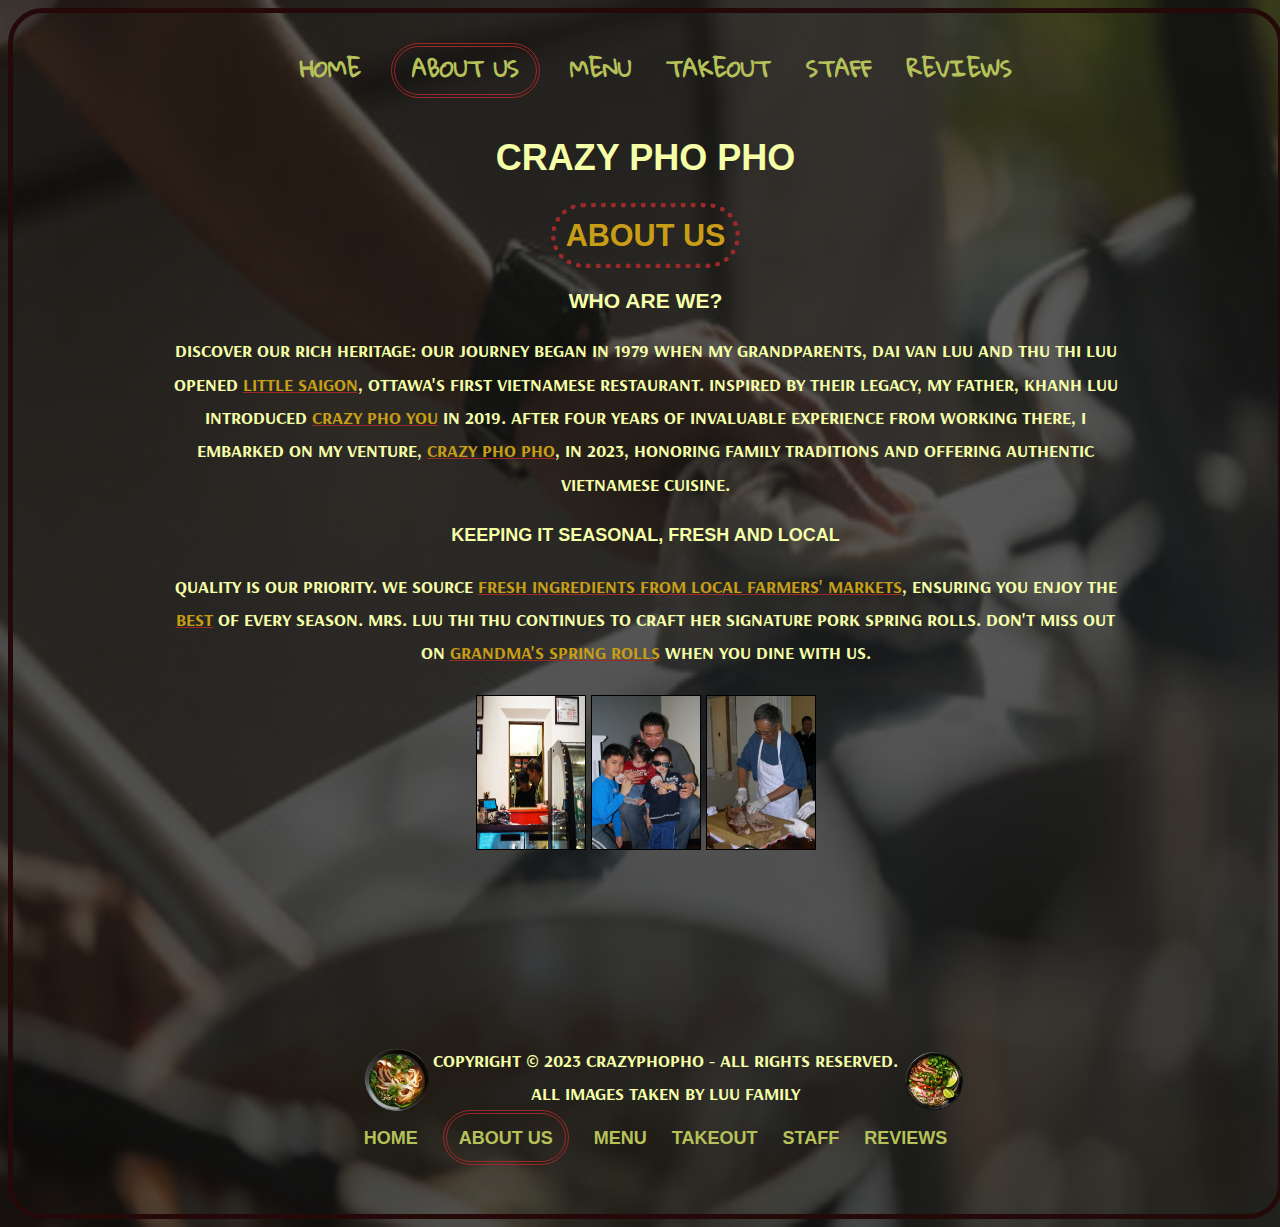
==== Aboutus.html @ 1bb72388 "Going on assignment 3" ====
<!DOCTYPE html>
<html lang="en">

<head>
    <link rel="stylesheet" href="./Styles/aboutus.css" type="text/css">
    <link rel="stylesheet" href="./Styles/site.css" type="text/css">
    <link rel="icon" type="image/x-icon" href="./Images/CPPLogo.webp">
    <meta charset="UTF-8">
    <meta name="viewport" content="width=device-width, initial-scale=1.0">
    <title>Crazy Pho Pho AboutUs</title>
</head>

<body>
    <div class="div0">
        <div class="div1">
            <div class="navbar">
                <nav>
                    <ul>
                        <li><a href="./Index.html">Home</a></li>
                        <li><span class="currentPage"><a href="./Aboutus.html">About
                                    Us</a></span></li>
                        <li><a href="./Menu.html">Menu</a></li>
                        <li><a href="./Takeout.html">TakeOut</a></li>
                        <li><a href="./Staff.html">Staff</a></li>
                        <li><a href="./Reviews.html">Reviews</a></li>
                    </ul>
                </nav>

            </div>
            <main>
                <header>
                    <h1>Crazy Pho Pho</h1>
                    <h2 class="emphasis">About us</h2>
                    <h3>Who are we?</h3>
                </header>
                <p>
                    Discover our rich heritage: Our journey began in 1979 when my grandparents, Dai Van Luu and Thu Thi Luu opened <span class="emphasis">Little Saigon</span>, Ottawa's first Vietnamese restaurant. Inspired by their legacy, my father, Khanh Luu introduced <span class="emphasis">Crazy Pho You</span> in 2019. After four years of invaluable experience from working there, I embarked on my venture, <span class="emphasis">Crazy Pho Pho</span>, in 2023, honoring family traditions and offering authentic Vietnamese cuisine.
                </p>
                <h4>Keeping it Seasonal, Fresh and Local</h4>
                <p>
                    Quality is our priority. We source <span class="emphasis">fresh ingredients from local farmers' markets</span>, ensuring you enjoy the <span class="emphasis">best</span> of every season. Mrs. Luu Thi Thu continues to craft her signature pork spring rolls. Don't miss out on <span class="emphasis">Grandma's spring rolls</span> when you dine with us.
                </p>

                <img src="./Images/J&K.png" alt="Me and my father working at Crazy Pho You">
                <img src="./Images/LuuFamily.png" alt="Family photo of the Luu family">
                <img src="./Images/Gramps.jpg" alt="My grandfather cutting meat">
            </main>
        </div>

        <footer>
            <br>
            <br>
            <br>
            <p class="float"><img class="leftfloat" src="./Images/phoHome1.png" alt="A bowl of pho">Copyright &copy;
                2023 CrazyPhoPho - All Rights Reserved.<img class="rightfloat" src="./Images/phoHome2.png"
                    alt="A bowl of pho"><br>All images taken by Luu Family </p>
            <br>
            <ul class="navbar">
                <li><a href="./Index.html">Home</a></li>
                <li><span class="currentPage"><a href="./Aboutus.html">About
                            Us</a></span></li>
                <li><a href="./Menu.html">Menu</a></li>
                <li><a href="./Takeout.html">TakeOut</a></li>
                <li><a href="./Staff.html">Staff</a></li>
                <li><a href="./Reviews.html">Reviews</a></li>
            </ul>

        </footer>
    </div>
</body>

</html>
---- Styles/aboutus.css ----
* {
    color: rgb(245, 255, 168);
    font-family: 'Arsenal', sans-serif;
    font-weight: bolder;
    --AboutusBorder: dotted rgb(156, 41, 41) 5px;
}

h1, h2, h3, h4 {
    font-family: 'Permanent Marker', cursive, Calibri, sans-serif;
}

h2 {
    font-size: 1.7em;
    color: rgb(182, 194, 89);
    border: var(--AboutusBorder);
    border-radius: 35px;
    padding: 10px;
    margin: auto;
    display: inline-block;
}

p {
    font-size: large;
    line-height: 25pt;
    margin: auto;
    padding-inline-start: 150px;
    padding-inline-end: 150px;
}


header p {
    margin: 0;
    padding-left: 100px;
    padding-right: 100px;
    text-indent: 25px;
}

.div1 img {
    max-height: 17vh;
    min-height: 17vh;
    min-width: 12vh;
    max-width: 12vh;
    border: 1px solid black;
    margin-bottom: 100px;
    margin-top: 25px;
}

@media (max-width: 768px) {
    main {
     margin: auto;
     padding: 20px;
    }
  }
---- Styles/site.css ----
@import url('https://fonts.googleapis.com/css2?family=Arsenal:ital@1&family=Gloria+Hallelujah&family=Oswald&family=Permanent+Marker&display=swap');

* {
    color: rgb(245, 255, 168);
    font-family: 'Arsenal', sans-serif;
    font-weight: bolder;
}

:root {
    --AboutusBorder: dotted rgb(156, 41, 41) 5px;
    --menuBorder: dotted rgb(156, 41, 41) 5px;
    --itemsBorder: solid rgb(156, 41, 41) 1px;
    --Color_Because_I_Need_my_Fourth_CSS_Custom_Properties: rgb(24, 180, 37);
    --Color_Because_I_Need_my_Fifth_CSS_Custom_Properties: rgb(209, 10, 10);
    --Color_So_It_Matches_My_Other_CSS_Custom_Properties1: rgb(223, 85, 6);
    --Color_So_It_Matches_My_Other_CSS_Custom_Properties2: rgb(69, 78, 204);
}

body {
    font-size: large;
    background-repeat: no-repeat;
    background-size: 100% 100%;
    color: rgb(204, 104, 22);
    text-align: center;
    text-transform: uppercase;
    background-color: black;
    min-height: 100vh;
    font-family: 'Permanent Marker', cursive, Calibri, sans-serif;
    background-image: linear-gradient(rgba(0, 0, 0, 0.642), rgba(0, 0, 0, 0.684)), url(../Images/BackgroundImage1.png);
    overflow-x: hidden;

}

h1, h2, h3, h4 {
    font-family: 'Permanent Marker', cursive, Calibri, sans-serif;
}

main {
    min-height: 52vh;
    grid-row: 1;
}

nav a {
    text-align: center;
    font-family: 'Gloria Hallelujah', cursive;
    text-decoration: none;
    font-size: larger;
    padding-top: 20px;
}

nav li, footer li {
    display: inline-block;
    margin-right: 20px;
}

.navbar {
    margin: 0;
    display: inline-block;
    border-radius: 35px;
    padding: 5px;
}

.navbar li:hover {
    font-size: larger;
    font-weight: bolder;
}

.div1 a {
    text-decoration: none;
    font-weight: bolder;
    color: rgb(182, 194, 89);
    border: 5px rgb(156, 41, 41);
    border-radius: 35px;
    padding: 5px;
}

.div0 {
    border: solid rgb(37, 9, 9) 5px;
    border-radius: 35px;
    padding: 10px;
    width: 100%;
    max-width: 98.5%;
    overflow-x: hidden;
}

.emphasis {
    color: rgb(199, 158, 22) !important;
}

span {
    text-decoration: underline;
    text-decoration-color: rgb(156, 41, 41);
}

footer, footer a, footer li {
    text-align: center;
    text-decoration: none;
    color: rgb(182, 194, 89);
    grid-row: 2;
    margin-bottom: 15px;
}

footer a {
    font-family: 'Permanent Marker', cursive, Calibri, sans-serif;
    font-weight: lighter;
}

footer li {
    font-family: 'Times New Roman', Times, serif;
    font-weight: bolder;
}
footer {
    position: relative;
    bottom: 0;
    left: 110;
    width: 100%;
    padding: 20px;
}

.float {
    display: inline-block;
    overflow: hidden;
}

.float::after {
    content: "";
    display: table;
    clear: both;
}

.leftfloat, .rightfloat {
    max-height: 8vh;
    min-height: 8vh;
    min-width: 8vh;
    max-width: 8vh;
}

.leftfloat {
    float: left;
}

.rightfloat {
    float: right;
}

.currentPage {
    border: 4px double rgb(156, 41, 41);
    border-radius: 35px;
    padding: 12px;
    text-decoration: none;
}

@media (max-width: 768px) {
    * {
        text-align: center;
        margin: auto;
    }

    body {
        background-image: none;
        font-size: 16px;
        background-color:rgba(0, 0, 0, 0.945);
    }
    .navbar li:hover {
        font-size: small;
    }
    .navbar a {
        padding: 10px;
      }
      .div0 {
        max-width: 95.5%;
      }
}
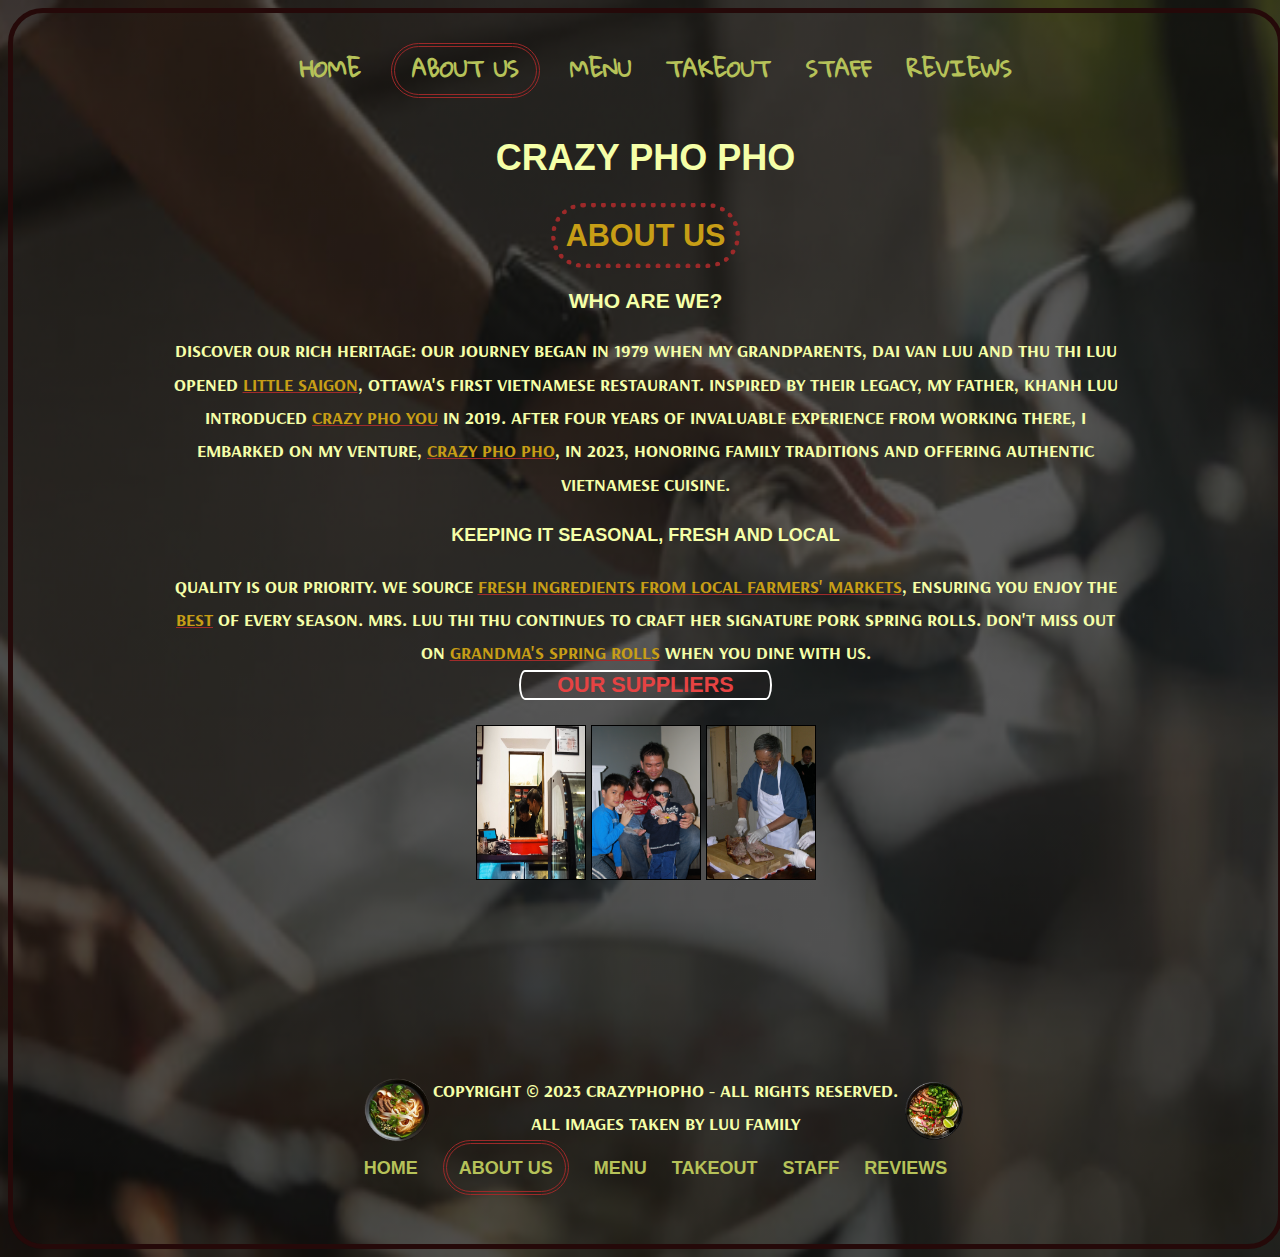
==== commit f0a7aa36: "Finishing Assignmnet 3" ====
--- a/Aboutus.html
+++ b/Aboutus.html
@@ -34,16 +34,58 @@
                     <h3>Who are we?</h3>
                 </header>
                 <p>
-                    Discover our rich heritage: Our journey began in 1979 when my grandparents, Dai Van Luu and Thu Thi Luu opened <span class="emphasis">Little Saigon</span>, Ottawa's first Vietnamese restaurant. Inspired by their legacy, my father, Khanh Luu introduced <span class="emphasis">Crazy Pho You</span> in 2019. After four years of invaluable experience from working there, I embarked on my venture, <span class="emphasis">Crazy Pho Pho</span>, in 2023, honoring family traditions and offering authentic Vietnamese cuisine.
+                    Discover our rich heritage: Our journey began in 1979 when my grandparents, Dai Van Luu and Thu Thi
+                    Luu opened <span class="emphasis">Little Saigon</span>, Ottawa's first Vietnamese restaurant.
+                    Inspired by their legacy, my father, Khanh Luu introduced <span class="emphasis">Crazy Pho
+                        You</span> in 2019. After four years of invaluable experience from working there, I embarked on
+                    my venture, <span class="emphasis">Crazy Pho Pho</span>, in 2023, honoring family traditions and
+                    offering authentic Vietnamese cuisine.
                 </p>
                 <h4>Keeping it Seasonal, Fresh and Local</h4>
                 <p>
-                    Quality is our priority. We source <span class="emphasis">fresh ingredients from local farmers' markets</span>, ensuring you enjoy the <span class="emphasis">best</span> of every season. Mrs. Luu Thi Thu continues to craft her signature pork spring rolls. Don't miss out on <span class="emphasis">Grandma's spring rolls</span> when you dine with us.
+                    Quality is our priority. We source <span class="emphasis">fresh ingredients from local farmers'
+                        markets</span>, ensuring you enjoy the <span class="emphasis">best</span> of every season. Mrs.
+                    Luu Thi Thu continues to craft her signature pork spring rolls. Don't miss out on <span
+                        class="emphasis">Grandma's spring rolls</span> when you dine with us.
                 </p>
-
+                <div class="box">
+                    <a class="Links" class="button" href="#popup1">Our suppliers</a>
+                </div>
+                
+                <div id="popup1" class="overlay">
+                    <div class="popup">
+                        <h2>Suppliers & Wholesales</h2>
+                        <a class="close" href="#">&times;</a>
+                        <div class="content">
+                            <table class="table">
+                                <tr>
+                                    <th>Website</th>
+                                    <th>Products</th>
+                                </tr>
+                                <tr>
+                                    <td><a class="Links" href="https://www.costco.ca" target="_blank">Costco</a></td>
+                                    <td>Meats & beverages</td>
+                                </tr>
+                                <tr>
+                                    <td><a class="Links" href="https://balebanhmi.com/wholesale/" target="_blank">BALE</a></td>
+                                    <td>Banh mi</td>
+                                </tr>
+                                <tr>
+                                    <td><a class="Links" href="https://ottawachinatown.ca/kowloon-market/" target="_blank">Kowloon</a></td>
+                                    <td>All Other Food Products</td>
+                                </tr>
+                                <tr>
+                                    <td><a class="Links" href="https://www.sinco.ca/?gad_source=1&gclid=Cj0KCQiAj_CrBhD-ARIsAIiMxT8b3xhzq_vQsO8YQ8oaqfETxybaSppzeCB9f5o_gkfDSOlaZLoMPW0aAobrEALw_wcB" target="_blank">SINCO</a></td>
+                                    <td>All kitchen Materials</td>
+                                </tr>
+                            </table>
+                        </div>
+                    </div>
+                </div>
                 <img src="./Images/J&K.png" alt="Me and my father working at Crazy Pho You">
                 <img src="./Images/LuuFamily.png" alt="Family photo of the Luu family">
                 <img src="./Images/Gramps.jpg" alt="My grandfather cutting meat">
+
             </main>
         </div>
 
--- a/Styles/aboutus.css
+++ b/Styles/aboutus.css
@@ -5,17 +5,24 @@
     --AboutusBorder: dotted rgb(156, 41, 41) 5px;
 }
 
-h1, h2, h3, h4 {
+body {
+    background-image: linear-gradient(rgba(0, 0, 0, 0.642), rgba(0, 0, 0, 0.684)), url(../Images/BackgroundImage1.png);
+}
+
+h1,
+h2,
+h3,
+h4 {
     font-family: 'Permanent Marker', cursive, Calibri, sans-serif;
 }
 
 h2 {
     font-size: 1.7em;
     color: rgb(182, 194, 89);
-    border: var(--AboutusBorder);
+    border: var(--Border);
     border-radius: 35px;
+    margin: auto;
     padding: 10px;
-    margin: auto;
     display: inline-block;
 }
 
@@ -35,6 +42,12 @@
     text-indent: 25px;
 }
 
+.Links {
+    font-family: 'Permanent Marker', cursive, Calibri, sans-serif !important;
+    color: rgb(230, 67, 67) !important;
+    font-size: larger;
+}
+
 .div1 img {
     max-height: 17vh;
     min-height: 17vh;
@@ -45,9 +58,120 @@
     margin-top: 25px;
 }
 
+.box {
+    width: 20%;
+    margin: 0 auto;
+    background: rgba(43, 35, 35, 0.2);
+    border: 2px solid #fff;
+    border-radius: 20px/50px;
+    background-clip: padding-box;
+    text-align: center;
+}
+
+.overlay {
+    position: fixed;
+    top: 0;
+    bottom: 0;
+    left: 0;
+    right: 0;
+    background: rgba(0, 0, 0, 0.7);
+    transition: opacity 500ms;
+    visibility: hidden;
+    opacity: 0;
+}
+
+.overlay:target {
+    visibility: visible;
+    opacity: 1;
+}
+
+.popup {
+    margin: 70px auto;
+    padding: 20px;
+    background: #1f0808;
+    border-radius: 5px;
+    width: 30%;
+    position: relative;
+    transition: all 5s ease-in-out;
+    text-align: center;
+}
+
+.popup h2 {
+    margin-top: 0;
+    color: rgb(199, 158, 22);
+    font-family: Tahoma, Arial, sans-serif;
+    margin-bottom: 20px;
+}
+
+.popup .close {
+    position: absolute;
+    top: 20px;
+    right: 30px;
+    transition: all 200ms;
+    font-size: 30px;
+    font-weight: bold;
+    text-decoration: none;
+    color: #333;
+}
+
+.popup .close:hover {
+    color: #d80606;
+}
+
+.popup .content {
+    max-height: 30%;
+    overflow: auto;
+}
+
+.popup table {
+    margin: 0 auto;
+    border: solid 1px white;
+}
+
+.popup th,
+.popup tr,
+.popup td {
+    border: solid 0.5px white;
+    padding: 20px;
+    font-family: 'Permanent Marker', cursive, Calibri, sans-serif;
+}
+
+th {
+    color: rgb(199, 158, 22);
+    font-size: larger;
+}
+
+.popup td:nth-child(odd):is(:hover, :focus) {
+    border-image: linear-gradient(45deg, #e0e0e0, #bff569);
+    animation: glow 0.6s infinite alternate;
+    box-shadow: 0 0 10px 5px rgba(231, 229, 86, 0.7); 
+}
+
+@keyframes glow {
+    0% {
+        box-shadow: 0 0 5px 3px rgba(243, 211, 122, 0.7);
+    }
+    100% {
+        box-shadow: 0 0 20px 10px rgba(230, 160, 10, 0.7);
+    }
+}
+
 @media (max-width: 768px) {
     main {
-     margin: auto;
-     padding: 20px;
+        margin: auto;
+        padding: 20px;
     }
-  }+
+    h4,
+    h3 {
+        margin-top: 50px;
+    }
+
+    .box {
+        width: 70%;
+    }
+
+    .popup {
+        width: 70%;
+    }
+}--- a/Styles/site.css
+++ b/Styles/site.css
@@ -7,8 +7,7 @@
 }
 
 :root {
-    --AboutusBorder: dotted rgb(156, 41, 41) 5px;
-    --menuBorder: dotted rgb(156, 41, 41) 5px;
+    --Border: dotted rgb(156, 41, 41) 5px;
     --itemsBorder: solid rgb(156, 41, 41) 1px;
     --Color_Because_I_Need_my_Fourth_CSS_Custom_Properties: rgb(24, 180, 37);
     --Color_Because_I_Need_my_Fifth_CSS_Custom_Properties: rgb(209, 10, 10);
@@ -26,7 +25,6 @@
     background-color: black;
     min-height: 100vh;
     font-family: 'Permanent Marker', cursive, Calibri, sans-serif;
-    background-image: linear-gradient(rgba(0, 0, 0, 0.642), rgba(0, 0, 0, 0.684)), url(../Images/BackgroundImage1.png);
     overflow-x: hidden;
 
 }
@@ -46,6 +44,7 @@
     text-decoration: none;
     font-size: larger;
     padding-top: 20px;
+    padding-bottom: 20px;
 }
 
 nav li, footer li {
@@ -87,9 +86,14 @@
     color: rgb(199, 158, 22) !important;
 }
 
+.link-emphasis {
+    color: rgb(216, 100, 65) !important;
+    font-weight: lighter;
+}
+
 span {
     text-decoration: underline;
-    text-decoration-color: rgb(156, 41, 41);
+    text-decoration-color: rgb(160, 43, 43);
 }
 
 footer, footer a, footer li {
@@ -120,6 +124,7 @@
 .float {
     display: inline-block;
     overflow: hidden;
+    text-align: center;
 }
 
 .float::after {
@@ -159,14 +164,12 @@
     body {
         background-image: none;
         font-size: 16px;
-        background-color:rgba(0, 0, 0, 0.945);
+        background-color:rgba(0, 0, 0, 0.945) !important;
     }
     .navbar li:hover {
-        font-size: small;
+        font-size: 100%;
     }
-    .navbar a {
-        padding: 10px;
-      }
+
       .div0 {
         max-width: 95.5%;
       }
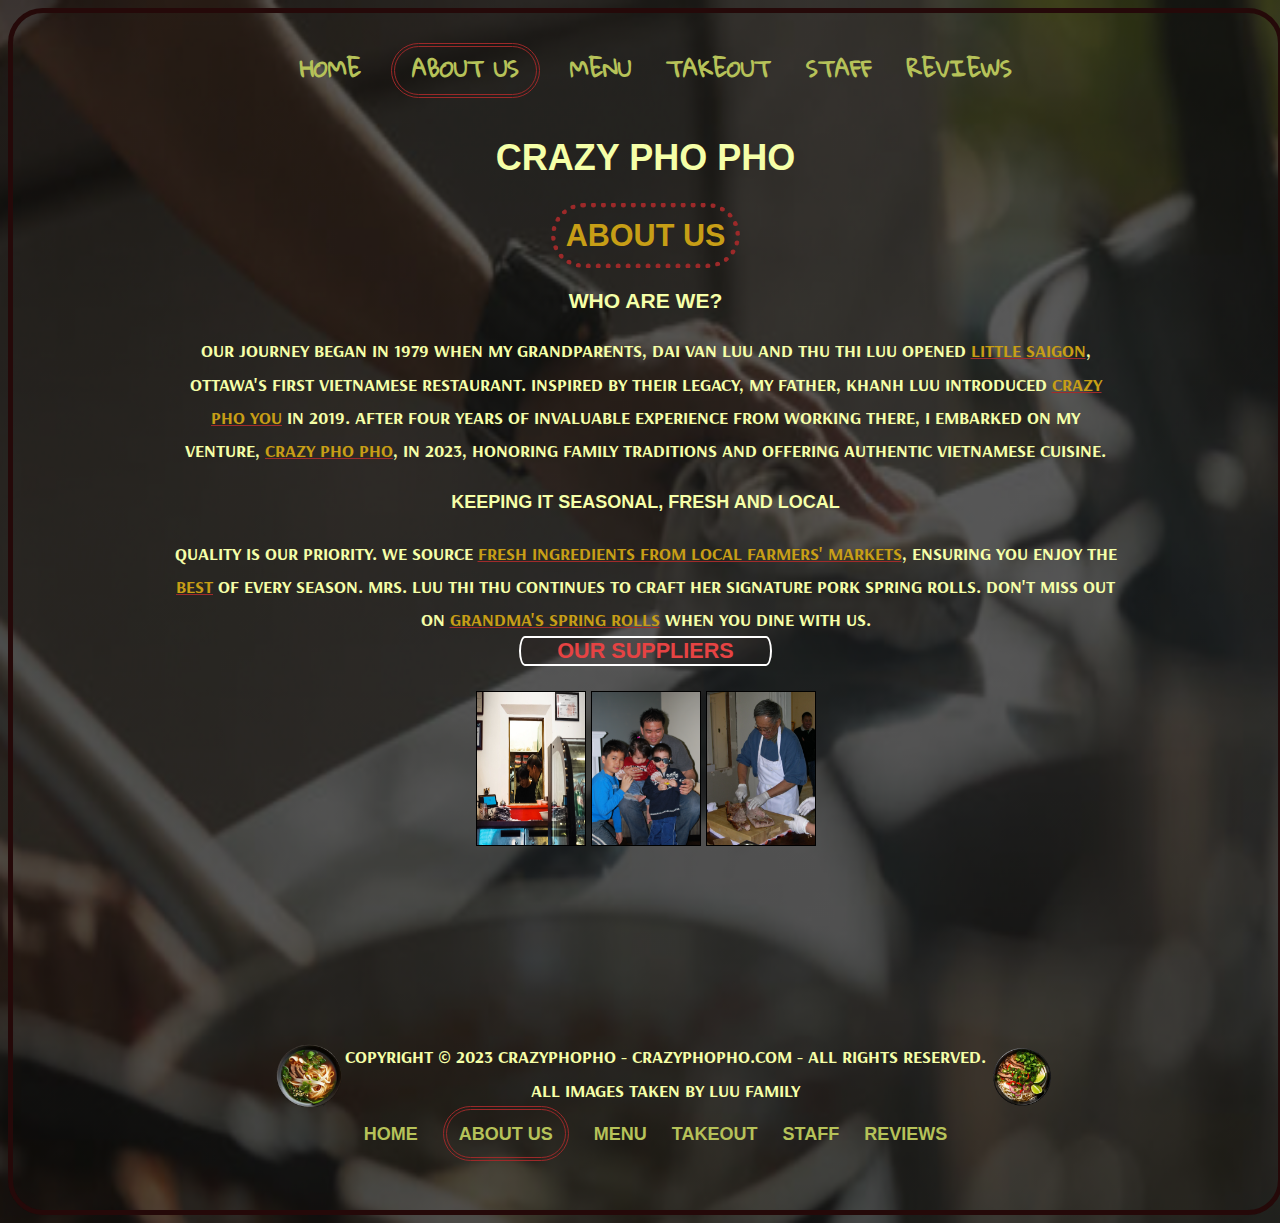
==== commit 34e79e6f: "Adding domain name in the footer" ====
--- a/Aboutus.html
+++ b/Aboutus.html
@@ -34,7 +34,7 @@
                     <h3>Who are we?</h3>
                 </header>
                 <p>
-                    Discover our rich heritage: Our journey began in 1979 when my grandparents, Dai Van Luu and Thu Thi
+                    Our journey began in 1979 when my grandparents, Dai Van Luu and Thu Thi
                     Luu opened <span class="emphasis">Little Saigon</span>, Ottawa's first Vietnamese restaurant.
                     Inspired by their legacy, my father, Khanh Luu introduced <span class="emphasis">Crazy Pho
                         You</span> in 2019. After four years of invaluable experience from working there, I embarked on
@@ -94,7 +94,7 @@
             <br>
             <br>
             <p class="float"><img class="leftfloat" src="./Images/phoHome1.png" alt="A bowl of pho">Copyright &copy;
-                2023 CrazyPhoPho - All Rights Reserved.<img class="rightfloat" src="./Images/phoHome2.png"
+                2023 CrazyPhoPho - crazyphopho.com - All Rights Reserved.<img class="rightfloat" src="./Images/phoHome2.png"
                     alt="A bowl of pho"><br>All images taken by Luu Family </p>
             <br>
             <ul class="navbar">
--- a/Styles/site.css
+++ b/Styles/site.css
@@ -116,7 +116,6 @@
 footer {
     position: relative;
     bottom: 0;
-    left: 110;
     width: 100%;
     padding: 20px;
 }
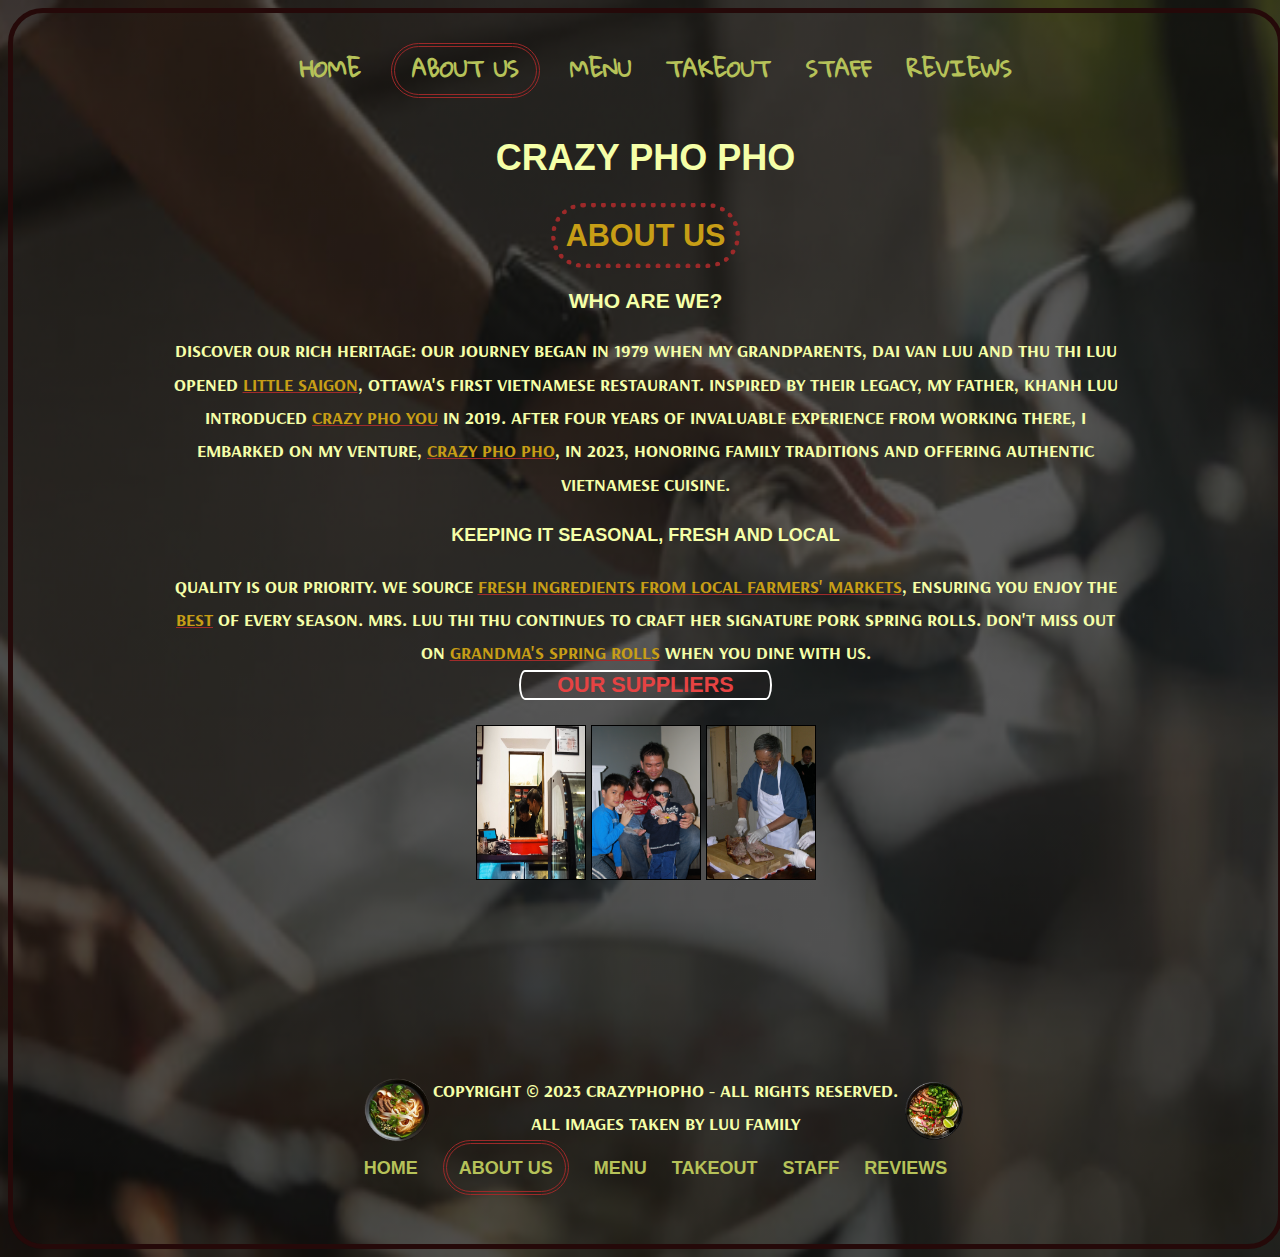
==== commit 34110967: "index" ====
--- a/Aboutus.html
+++ b/Aboutus.html
@@ -16,7 +16,7 @@
             <div class="navbar">
                 <nav>
                     <ul>
-                        <li><a href="./Index.html">Home</a></li>
+                        <li><a href="./index.html">Home</a></li>
                         <li><span class="currentPage"><a href="./Aboutus.html">About
                                     Us</a></span></li>
                         <li><a href="./Menu.html">Menu</a></li>
@@ -34,7 +34,7 @@
                     <h3>Who are we?</h3>
                 </header>
                 <p>
-                    Our journey began in 1979 when my grandparents, Dai Van Luu and Thu Thi
+                    Discover our rich heritage: Our journey began in 1979 when my grandparents, Dai Van Luu and Thu Thi
                     Luu opened <span class="emphasis">Little Saigon</span>, Ottawa's first Vietnamese restaurant.
                     Inspired by their legacy, my father, Khanh Luu introduced <span class="emphasis">Crazy Pho
                         You</span> in 2019. After four years of invaluable experience from working there, I embarked on
@@ -94,11 +94,11 @@
             <br>
             <br>
             <p class="float"><img class="leftfloat" src="./Images/phoHome1.png" alt="A bowl of pho">Copyright &copy;
-                2023 CrazyPhoPho - crazyphopho.com - All Rights Reserved.<img class="rightfloat" src="./Images/phoHome2.png"
+                2023 CrazyPhoPho - All Rights Reserved.<img class="rightfloat" src="./Images/phoHome2.png"
                     alt="A bowl of pho"><br>All images taken by Luu Family </p>
             <br>
             <ul class="navbar">
-                <li><a href="./Index.html">Home</a></li>
+                <li><a href="./index.html">Home</a></li>
                 <li><span class="currentPage"><a href="./Aboutus.html">About
                             Us</a></span></li>
                 <li><a href="./Menu.html">Menu</a></li>
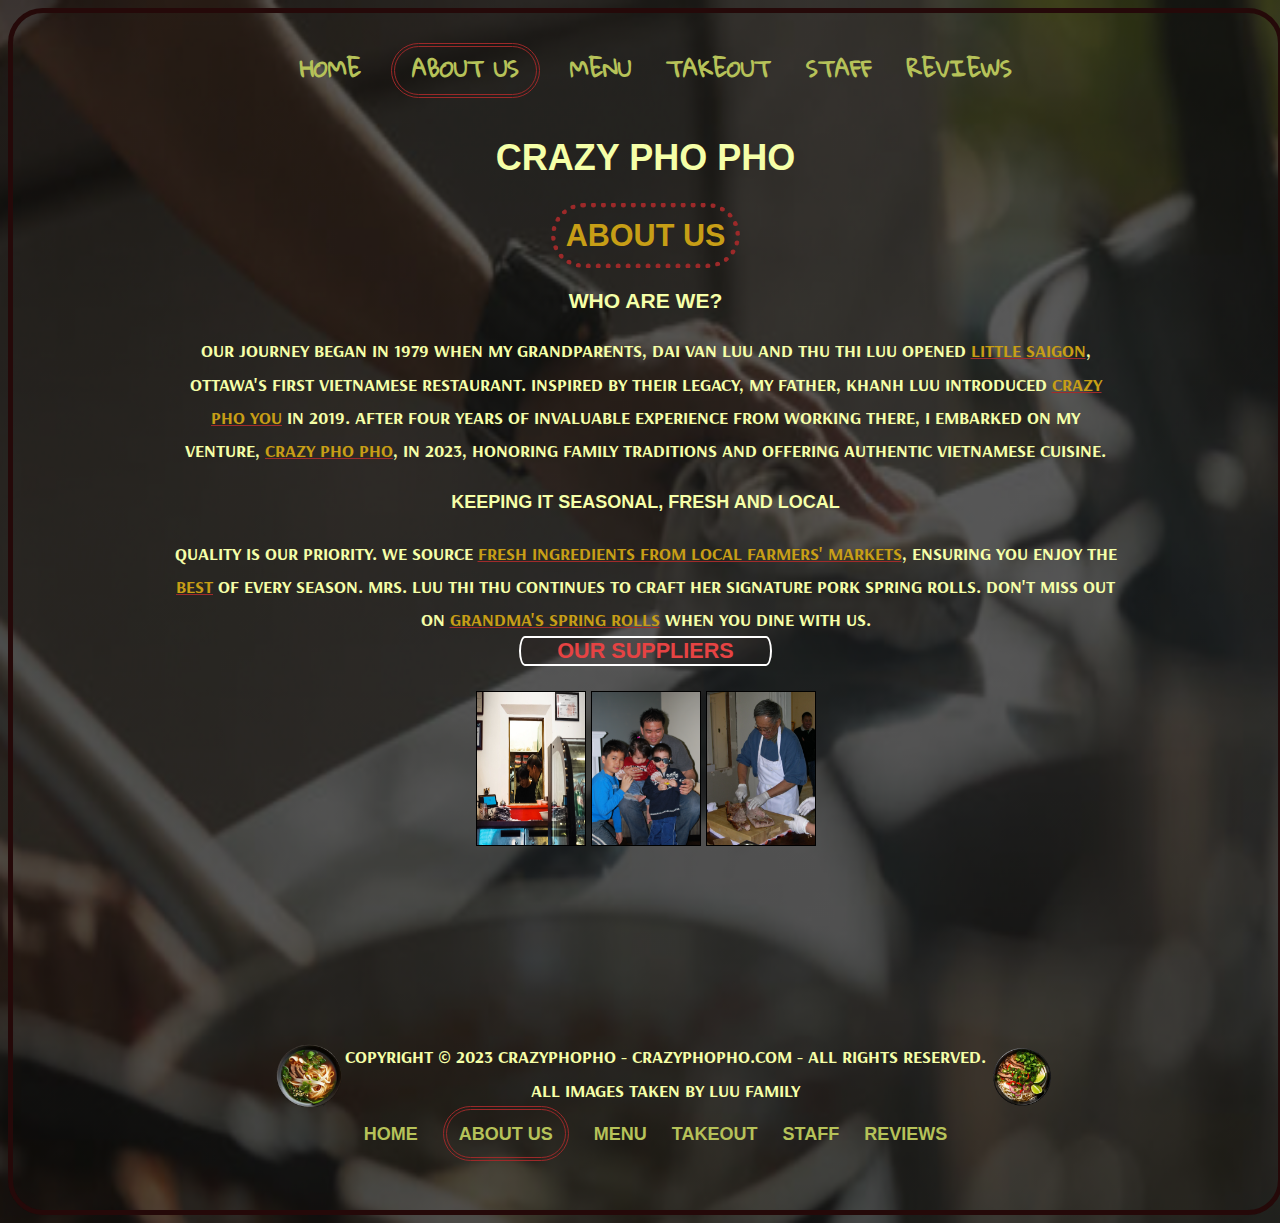
==== commit d04de908: "Merge branch 'main' of https://github.com/jacobluu06/Website" ====
--- a/Aboutus.html
+++ b/Aboutus.html
@@ -19,10 +19,10 @@
                         <li><a href="./index.html">Home</a></li>
                         <li><span class="currentPage"><a href="./Aboutus.html">About
                                     Us</a></span></li>
-                        <li><a href="./Menu.html">Menu</a></li>
-                        <li><a href="./Takeout.html">TakeOut</a></li>
-                        <li><a href="./Staff.html">Staff</a></li>
-                        <li><a href="./Reviews.html">Reviews</a></li>
+                        <li><a href="./menu.html">Menu</a></li>
+                        <li><a href="./takeout.html">TakeOut</a></li>
+                        <li><a href="./staff.html">Staff</a></li>
+                        <li><a href="./reviews.html">Reviews</a></li>
                     </ul>
                 </nav>
 
@@ -34,7 +34,7 @@
                     <h3>Who are we?</h3>
                 </header>
                 <p>
-                    Discover our rich heritage: Our journey began in 1979 when my grandparents, Dai Van Luu and Thu Thi
+                    Our journey began in 1979 when my grandparents, Dai Van Luu and Thu Thi
                     Luu opened <span class="emphasis">Little Saigon</span>, Ottawa's first Vietnamese restaurant.
                     Inspired by their legacy, my father, Khanh Luu introduced <span class="emphasis">Crazy Pho
                         You</span> in 2019. After four years of invaluable experience from working there, I embarked on
@@ -94,17 +94,17 @@
             <br>
             <br>
             <p class="float"><img class="leftfloat" src="./Images/phoHome1.png" alt="A bowl of pho">Copyright &copy;
-                2023 CrazyPhoPho - All Rights Reserved.<img class="rightfloat" src="./Images/phoHome2.png"
+                2023 CrazyPhoPho - crazyphopho.com - All Rights Reserved.<img class="rightfloat" src="./Images/phoHome2.png"
                     alt="A bowl of pho"><br>All images taken by Luu Family </p>
             <br>
             <ul class="navbar">
-                <li><a href="./index.html">Home</a></li>
+                <li><a href="./Index.html">Home</a></li>
                 <li><span class="currentPage"><a href="./Aboutus.html">About
                             Us</a></span></li>
                 <li><a href="./Menu.html">Menu</a></li>
-                <li><a href="./Takeout.html">TakeOut</a></li>
-                <li><a href="./Staff.html">Staff</a></li>
-                <li><a href="./Reviews.html">Reviews</a></li>
+                <li><a href="./takeout.html">TakeOut</a></li>
+                <li><a href="./staff.html">Staff</a></li>
+                <li><a href="./reviews.html">Reviews</a></li>
             </ul>
 
         </footer>
